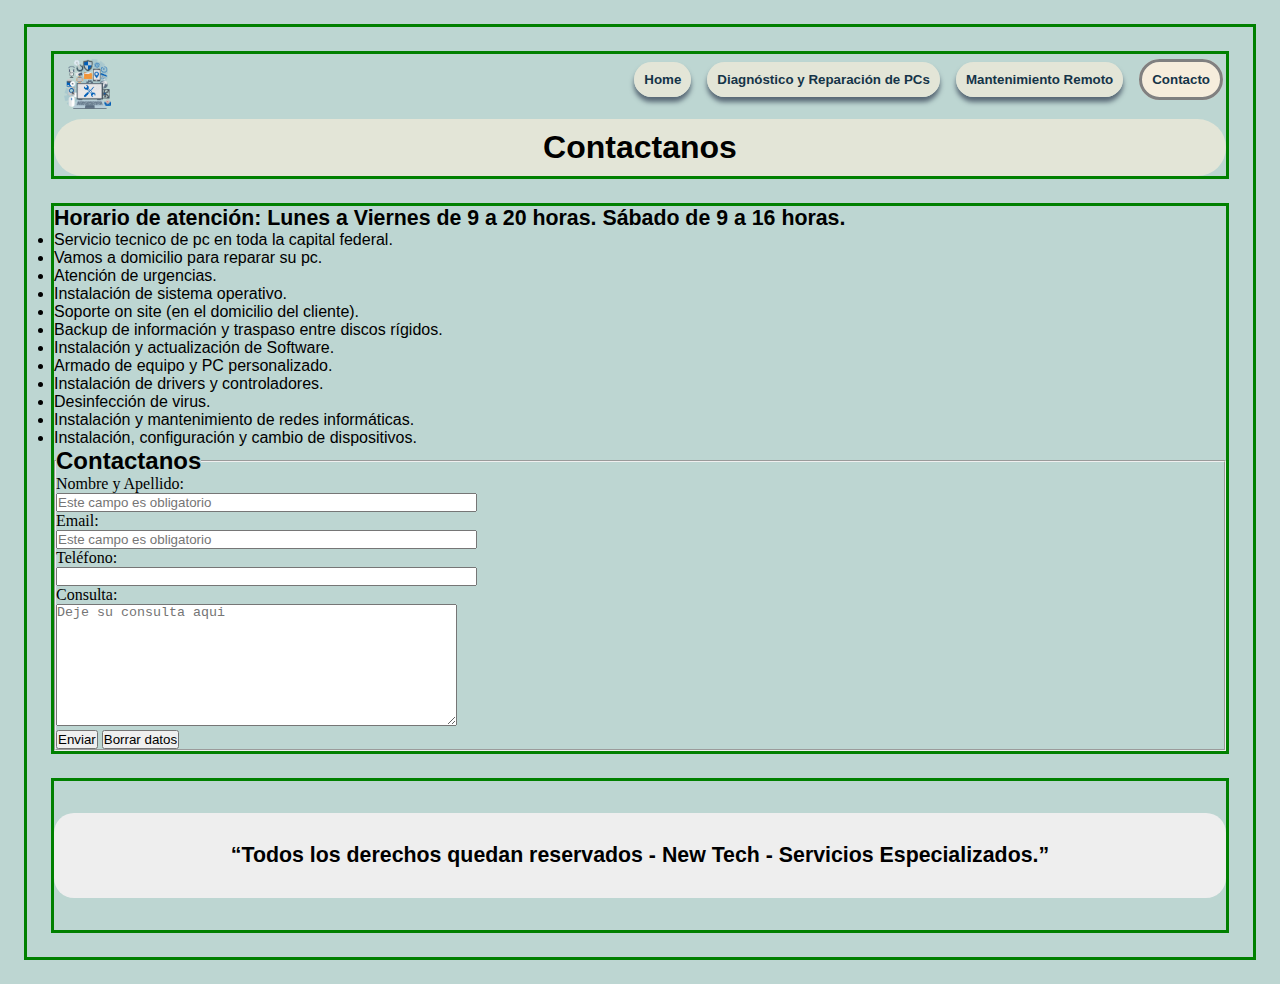
==== contacto.html @ 4899ba3d "Cambio de estilos y header. Se dejan las 4 paginas solicitadas en la primera etapa" ====
<!DOCTYPE html>
<html lang="en">
<head>
    <meta charset="UTF-8">
    <meta name="viewport" content="width=device-width, initial-scale=1.0">
    <title>Contacto</title>
    <link href='https://unpkg.com/boxicons@2.1.4/css/boxicons.min.css' rel='stylesheet'>
    <link rel="stylesheet" href="./css/estilos.css">
</head>
<body>
    <header>
        <nav>
            <img src="./img/Logo_new_tech.png" id="logo_marco" alt="Logo_new_tech" width="4%">
            <ul>
                <li><a class="nav" href="index.html">Home</a></li>
                <li><a class="nav" href="diagnostico.html">Diagnóstico y Reparación de PCs</a></li>
                <li><a class="nav" href="mantenimiento.html">Mantenimiento Remoto</a></li>
                <!-- <li><a class="nav" href="tecnico_domicilio.html">Técnico a Domicilio</a></li>
                <li><a class="nav" href="venta_accesorios.html">Venta de Accesorios</a></li> -->
                <li><a class="nav_actual">Contacto</a></li>
            </ul>
        </nav>
        <h1>Contactanos</h1>
    </header>

    
    <main>
        <h2><p>Horario de atención: Lunes a Viernes de 9 a 20 horas. Sábado de 9 a 16 horas.
        </h2>
            </p>
                <ul>
                    <li>Servicio tecnico de pc en toda la capital federal.</li>
                    <li>Vamos a domicilio para reparar su pc.</li>
                    <li>Atención de urgencias.</li>
                    <li>Instalación de sistema operativo.</li>
                    <li>Soporte on site (en el domicilio del cliente).</li>
                    <li>Backup de información y traspaso entre discos rígidos.</li>
                    <li>Instalación y actualización de Software.</li>
                    <li>Armado de equipo y PC personalizado.</li>
                    <li>Instalación de drivers y controladores.</li>
                    <li>Desinfección de virus.</li>
                    <li>Instalación y mantenimiento de redes informáticas.</li>
                    <li>Instalación, configuración y cambio de dispositivos.</li>
                </ul>

        <!-- <img src="" alt="Contactanos" width="550" height="300" > -->

        <fieldset>
            <legend><h2 style="font-size: 18pt; font-family: Verdana, Geneva, Tahoma, sans-serif;">Contactanos</h2></legend>
                
            <form action="" method="POST" target="_blank">
                <!-- Entrada de datos -->
                <!-- En la LABEL conviene poner el FOR con el mismo nombre que tiene el INPUT en el ID -->
            <section>
                <label for="nombre">Nombre y Apellido: </label> <br>
                <input size="50" type="text" name="nombre" id="nombre" maxlength="50" required placeholder="Este campo es obligatorio">
            </section>
            <section>
                <label for="mail">Email: </label> <br>
                <input size="50" type="email" name="mail" id="mail" required placeholder="Este campo es obligatorio">
            </section>
            <section>
                <label for="telefono">Teléfono: </label> <br>
                <input size="50" type="text" name="telefono" id="telefono" maxlength="15">
            </section>
            <sections>Consulta:</section>
            <section>
                <textarea name="consulta" id="" cols="48" rows="8" placeholder="Deje su consulta aqui"></textarea>
            </section>
                <input type="submit" value="Enviar">
                <input type="reset" value="Borrar datos">
    
            </form>
        </fieldset>
        
        
    </main>
    
    <footer>
        <blockquote contenteditable="false">
        <p>Todos los derechos quedan reservados - New Tech - Servicios Especializados.</p>
        </blockquote>
    </footer>
</body>
</html>
---- css/estilos.css ----
* {
    margin: 0;
    padding: 0;
}

html {
    scroll-behavior: smooth;
}

body, header, main, footer {
    background-color: #bdd6d2;
    margin: 1.5rem;
    min-width: 1100px;
    border: 3px green solid;
}

header nav img {
    margin-left: 10px;
    margin-top: 0px;
}

#logo_marco {
    position: relative;
    overflow: hidden;
    top: 5px;
}

header nav {
    display: flex;
    justify-content: space-between;
    align-items: center;
}

header nav ul {
    display: flex;
    list-style: none;
}

header nav ul li {
    margin-left: 10px;
}


.nav_actual {
    font-size: 10pt;
    font-family: Verdana, Geneva, Tahoma, sans-serif;
    background-color: #f6eddc;
    color: #153448;
    text-decoration: none;
    padding: 10px;
    border-radius: 25px;
    margin: 3px;
    border-color: gray;
    border-style: solid;
}

.nav {
    font-size: 10pt;
    font-family: Verdana, Geneva, Tahoma, sans-serif;
    background-color: #e3e5d7;
    color: #153448;
    text-decoration: none;
    padding: 10px;
    border-radius: 20px;
    margin: 3px;
    z-index: 999;
    box-shadow: 0 5px 5px #586875;
}

.nav:hover {
    opacity: 1;
    background-color: #a5c8ca;
}


footer {
    /*background-color: rgb(0, 162, 255);*/
    font-size: 14pt;
    font-family: Verdana, Geneva, Tahoma, sans-serif;
    font-weight: bold;
    text-align: center;
    min-height: 10vh;
}



header h1 {
    background-color: #e3e5d7;
    font-family: Verdana, Geneva, Tahoma, sans-serif;
    margin-top: 15px;
    padding: 10px;
    border-radius: 35px;
    border: 2px;
    text-align: center;
}

a {
    background-color: rgb(127, 168, 255); 
    font-weight: bold;
    font-size: 12pt;
}

p {
    font-size: 16pt;
    font-family: Verdana, Geneva, Tahoma, sans-serif;
    background-size: cover;
}

li {
    font-size: 12pt;
    font-family: Verdana, Geneva, Tahoma, sans-serif;
}


blockquote {
    background: #eee;
    border-radius: 20px;
    margin: 32px 0;
    }

blockquote p {
    padding: 30px;
    }

cite {
    margin: 16px 32px;
    }

blockquote p::before {
    content: '\201C';
    }

blockquote p::after {
    content: '\201D';
    }
        


/* PRUEBA DE ESPECIFICIDADES -> Pesos de menor a mayor: Universales; Etiquetas; Clase; Id; Estilos en linea */
.test {/* se llama con class dentro de la etiqueta */
    background-color: black;
    color: white;
    font-family: 'Times New Roman', Times, serif;
    font-style: italic;
    font-weight: bold;
}

#test2 {/* se llama con id dentro de la etiqueta */
    background-color: white;
    color: black;
    font-family: 'Times New Roman', Times, serif;
    font-style: italic;
    font-weight: bold;
}
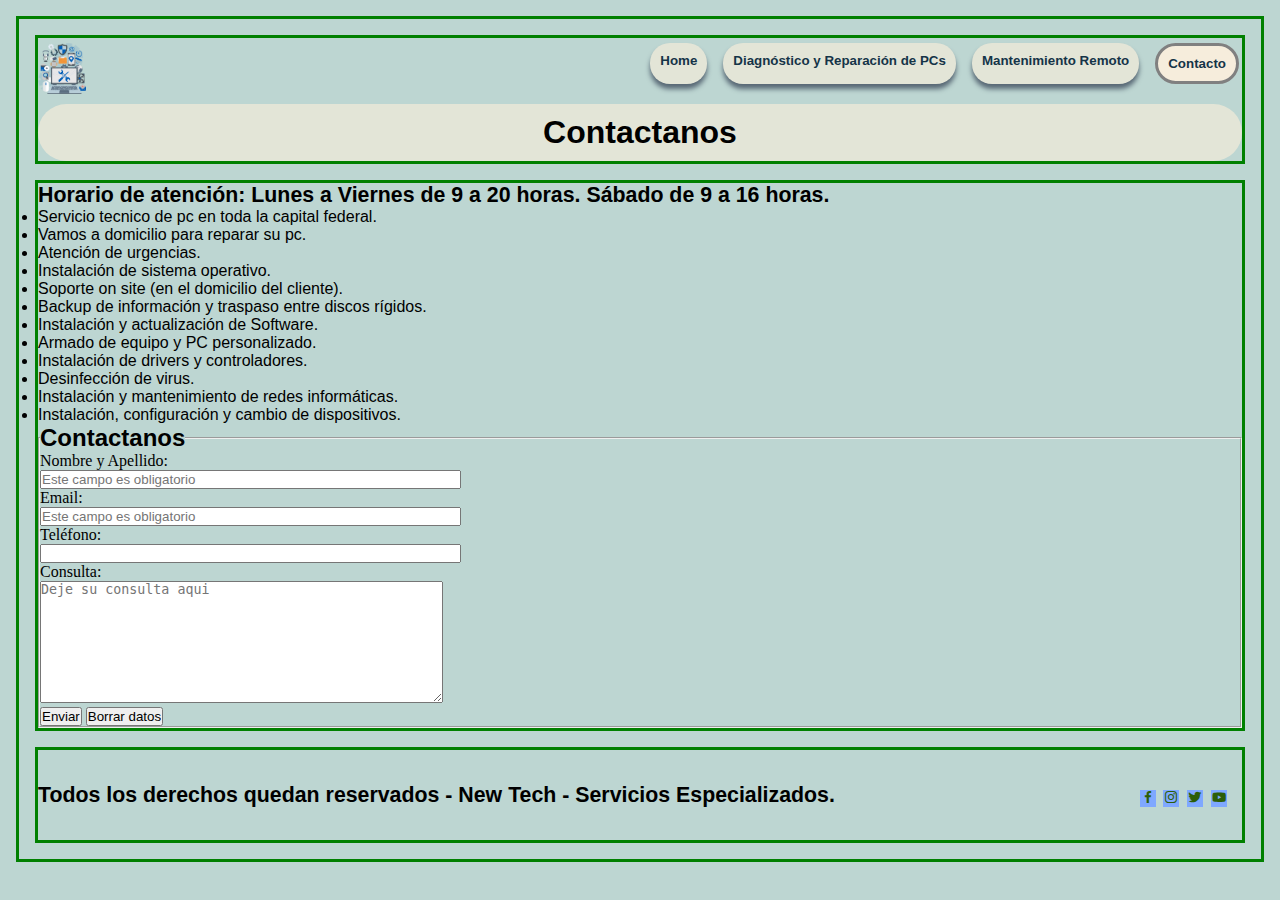
==== commit 206101b6: "Incorpore iconos de Redes en forma de links que no conducen a nada. Y que al momento de posarnos sob" ====
--- a/contacto.html
+++ b/contacto.html
@@ -77,9 +77,13 @@
     </main>
     
     <footer>
-        <blockquote contenteditable="false">
         <p>Todos los derechos quedan reservados - New Tech - Servicios Especializados.</p>
-        </blockquote>
+        <div class="redes">
+            <a href="#"><i class='bx bxl-facebook'></i></a>
+            <a href="#"><i class='bx bxl-instagram'></i></a>
+            <a href="#"><i class='bx bxl-twitter'></i></a>
+            <a href="#"><i class='bx bxl-youtube'></i></a>
+        </div>
     </footer>
 </body>
 </html>--- a/css/estilos.css
+++ b/css/estilos.css
@@ -9,20 +9,25 @@
 
 body, header, main, footer {
     background-color: #bdd6d2;
-    margin: 1.5rem;
-    min-width: 1100px;
+    margin: 1rem;
+    min-width: 1000px;
     border: 3px green solid;
 }
 
-header nav img {
+/* header nav img {
     margin-left: 10px;
     margin-top: 0px;
-}
+    max-width: 100%;
+    height: auto;
+} */
 
 #logo_marco {
     position: relative;
     overflow: hidden;
     top: 5px;
+    max-width: 100%;
+    height: auto;
+    width: 4%;
 }
 
 header nav {
@@ -38,6 +43,8 @@
 
 header nav ul li {
     margin-left: 10px;
+    /* display: inline; */
+    display: inline-flex;
 }
 
 
@@ -80,6 +87,24 @@
     font-weight: bold;
     text-align: center;
     min-height: 10vh;
+
+    display: flex;
+    justify-content: space-between;
+    align-items: center;
+}
+
+footer .redes {
+    font-size: 1.5em;
+    margin: 15px;
+}
+
+footer .redes i {
+    color: rgb(44, 94, 8);
+    transition: 1.5s;
+}
+
+footer .redes i:hover {
+    color: rgb(165, 241, 121);
 }
 
 
@@ -135,6 +160,23 @@
     }
         
 
+/* Media queries para hacer el sitio responsive */
+@media screen and (max-width: 768px) {
+    #logo_marco {
+        width: 10%;
+    }
+
+    nav ul {
+        display: flex;
+        flex-direction: column;
+        align-items: center;
+    }
+
+    nav ul li {
+        margin-bottom: 10px;
+    }
+}
+
 
 /* PRUEBA DE ESPECIFICIDADES -> Pesos de menor a mayor: Universales; Etiquetas; Clase; Id; Estilos en linea */
 .test {/* se llama con class dentro de la etiqueta */
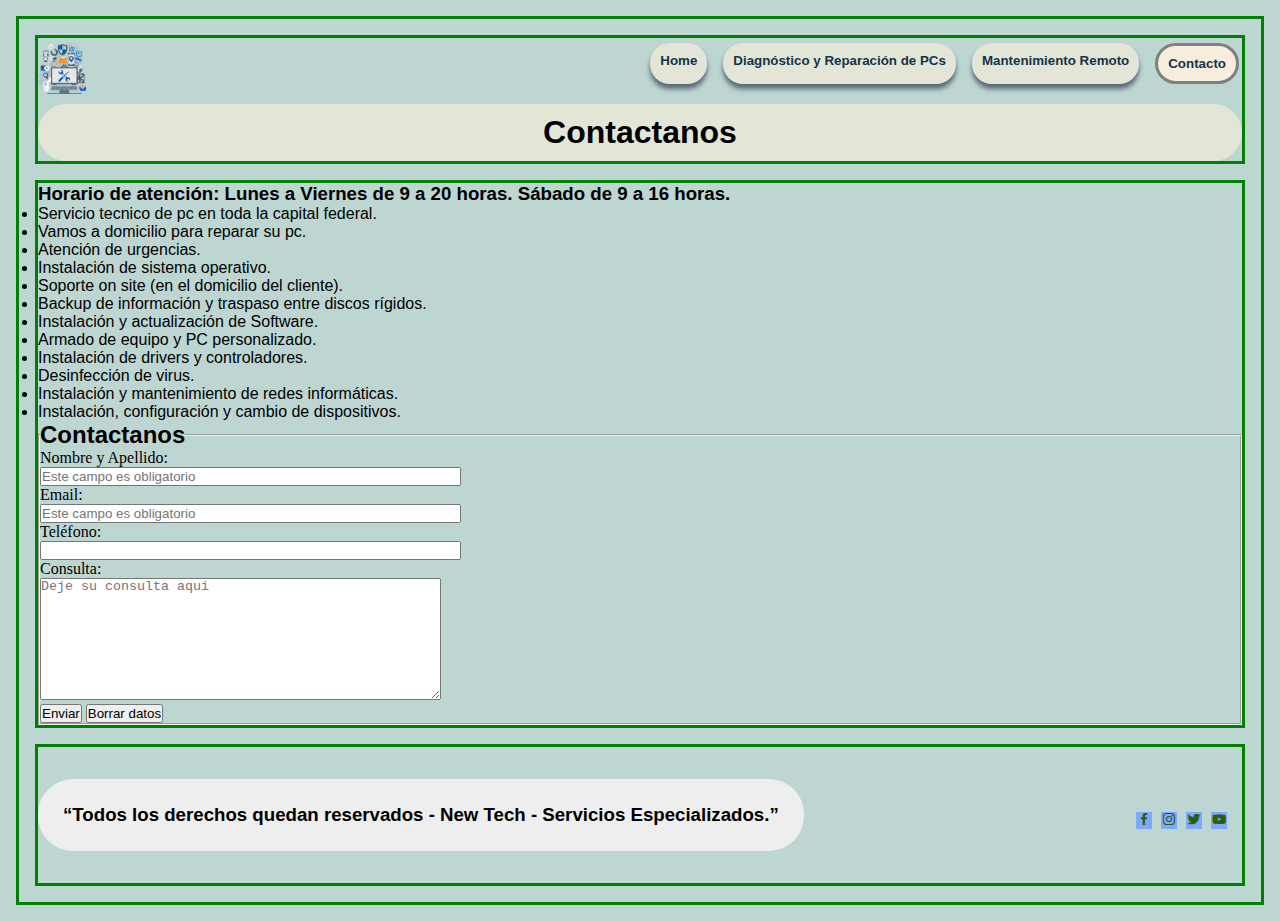
==== commit aab3552c: "Algunos ajustes en el footer" ====
--- a/contacto.html
+++ b/contacto.html
@@ -77,7 +77,9 @@
     </main>
     
     <footer>
+        <blockquote contenteditable="false">
         <p>Todos los derechos quedan reservados - New Tech - Servicios Especializados.</p>
+        </blockquote>
         <div class="redes">
             <a href="#"><i class='bx bxl-facebook'></i></a>
             <a href="#"><i class='bx bxl-instagram'></i></a>
--- a/css/estilos.css
+++ b/css/estilos.css
@@ -28,6 +28,16 @@
     max-width: 100%;
     height: auto;
     width: 4%;
+}
+
+header h1 {
+    background-color: #e3e5d7;
+    font-family: Verdana, Geneva, Tahoma, sans-serif;
+    margin-top: 15px;
+    padding: 10px;
+    border-radius: 35px;
+    border: 2px;
+    text-align: center;
 }
 
 header nav {
@@ -80,9 +90,27 @@
 }
 
 
+a {
+    background-color: rgb(127, 168, 255); 
+    font-weight: bold;
+    font-size: 12pt;
+}
+
+p {
+    font-size: 14pt;
+    font-family: Verdana, Geneva, Tahoma, sans-serif;
+    background-size: cover;
+}
+
+li {
+    font-size: 12pt;
+    font-family: Verdana, Geneva, Tahoma, sans-serif;
+}
+
+
 footer {
     /*background-color: rgb(0, 162, 255);*/
-    font-size: 14pt;
+    font-size: 12pt;
     font-family: Verdana, Geneva, Tahoma, sans-serif;
     font-weight: bold;
     text-align: center;
@@ -91,10 +119,11 @@
     display: flex;
     justify-content: space-between;
     align-items: center;
+    
 }
 
 footer .redes {
-    font-size: 1.5em;
+    font-size: 2em;
     margin: 15px;
 }
 
@@ -107,44 +136,16 @@
     color: rgb(165, 241, 121);
 }
 
-
-
-header h1 {
-    background-color: #e3e5d7;
-    font-family: Verdana, Geneva, Tahoma, sans-serif;
-    margin-top: 15px;
-    padding: 10px;
-    border-radius: 35px;
-    border: 2px;
-    text-align: center;
-}
-
-a {
-    background-color: rgb(127, 168, 255); 
-    font-weight: bold;
-    font-size: 12pt;
-}
-
-p {
-    font-size: 16pt;
-    font-family: Verdana, Geneva, Tahoma, sans-serif;
-    background-size: cover;
-}
-
-li {
-    font-size: 12pt;
-    font-family: Verdana, Geneva, Tahoma, sans-serif;
-}
-
-
 blockquote {
     background: #eee;
-    border-radius: 20px;
+    border-radius: 35px;
     margin: 32px 0;
+    align-content: center;
+    
     }
 
 blockquote p {
-    padding: 30px;
+    padding: 25px;
     }
 
 cite {
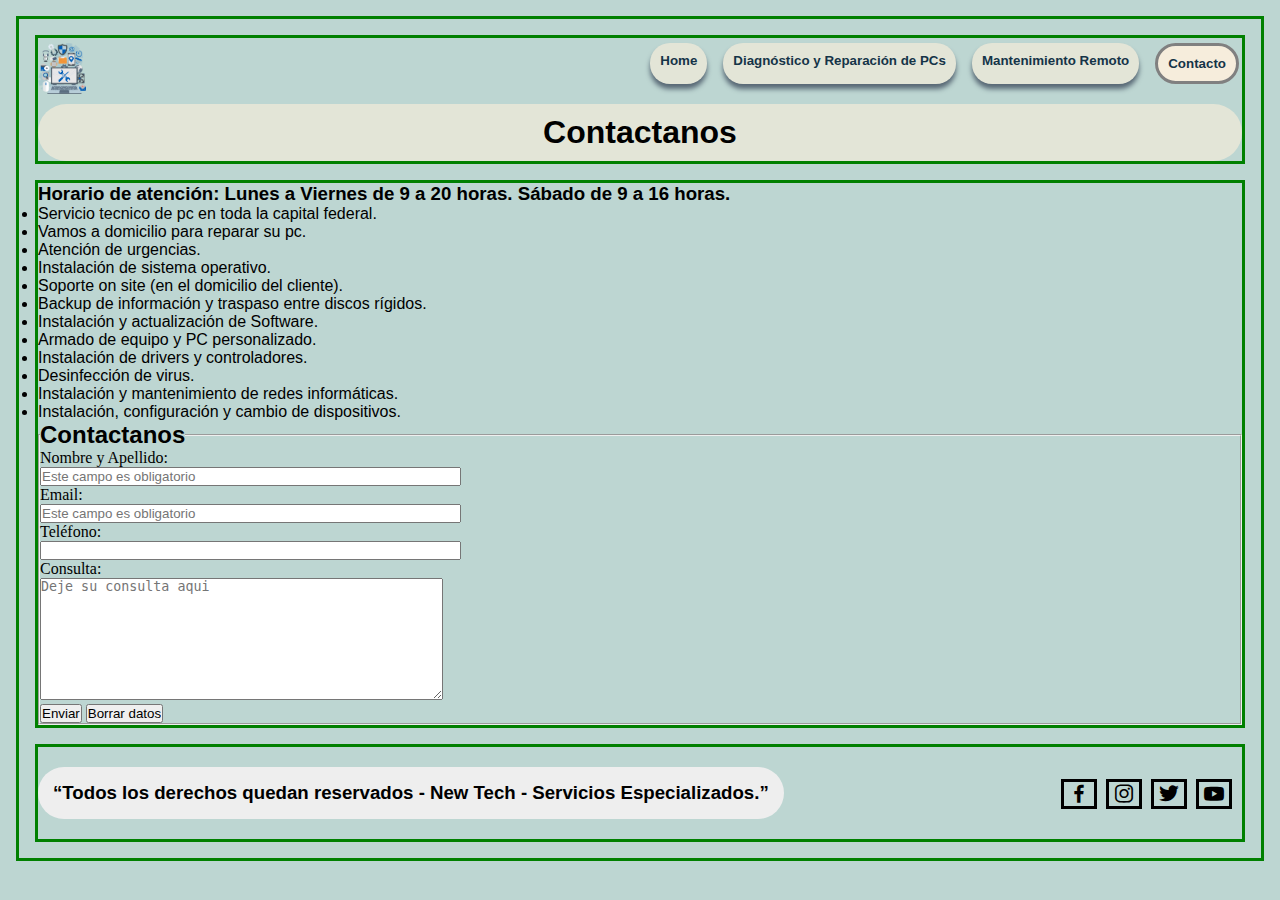
==== commit 9d6a7963: "Separo CSS del footer y cambio detalles en redes sociales" ====
--- a/contacto.html
+++ b/contacto.html
@@ -6,6 +6,7 @@
     <title>Contacto</title>
     <link href='https://unpkg.com/boxicons@2.1.4/css/boxicons.min.css' rel='stylesheet'>
     <link rel="stylesheet" href="./css/estilos.css">
+    <link rel="stylesheet" href="./css/estilos_footer.css">
 </head>
 <body>
     <header>
@@ -73,7 +74,6 @@
             </form>
         </fieldset>
         
-        
     </main>
     
     <footer>
@@ -81,10 +81,10 @@
         <p>Todos los derechos quedan reservados - New Tech - Servicios Especializados.</p>
         </blockquote>
         <div class="redes">
-            <a href="#"><i class='bx bxl-facebook'></i></a>
-            <a href="#"><i class='bx bxl-instagram'></i></a>
-            <a href="#"><i class='bx bxl-twitter'></i></a>
-            <a href="#"><i class='bx bxl-youtube'></i></a>
+            <a href="https://www.facebook.com" target="_blank"><i class='bx bxl-facebook'></i></a>
+            <a href="https://www.instagram.com" target="_blank"><i class='bx bxl-instagram'></i></a>
+            <a href="https://www.twitter.com" target="_blank"><i class='bx bxl-twitter'></i></a>
+            <a href="https://www.youtube.com" target="_blank"><i class='bx bxl-youtube'></i></a>    
         </div>
     </footer>
 </body>
--- a/css/estilos.css
+++ b/css/estilos.css
@@ -123,34 +123,40 @@
 }
 
 footer .redes {
-    font-size: 2em;
-    margin: 15px;
+    font-size: 2rem;
+    display: inline-block;
+    margin-right: 10px;
+    align-content: center;
 }
 
 footer .redes i {
-    color: rgb(44, 94, 8);
+    color: black;
     transition: 1.5s;
+    width: 30px;
+    background-color: #bdd6d2;
+    border: solid;
+    font-size: x-large;
 }
 
 footer .redes i:hover {
-    color: rgb(165, 241, 121);
-}
+    /*color: rgb(165, 241, 121);*/
+    color: #ff0000;
+}
+
 
 blockquote {
     background: #eee;
     border-radius: 35px;
-    margin: 32px 0;
-    align-content: center;
-    
+    margin: 20px 0;
     }
 
 blockquote p {
-    padding: 25px;
-    }
-
-cite {
+    padding: 15px;
+    }
+
+/* cite {
     margin: 16px 32px;
-    }
+    } */
 
 blockquote p::before {
     content: '\201C';
--- a/css/estilos_footer.css
+++ b/css/estilos_footer.css
@@ -0,0 +1,43 @@
+footer .redes {
+    font-size: 2rem;
+    display: inline-block;
+    margin-right: 10px;
+    align-content: center;
+}
+
+footer .redes i {
+    color: black;
+    transition: 1.5s;
+    width: 30px;
+    background-color: #bdd6d2;
+    border: solid;
+    font-size: x-large;
+}
+
+footer .redes i:hover {
+    /*color: rgb(165, 241, 121);*/
+    color: #ff0000;
+}
+
+
+blockquote {
+    background: #eee;
+    border-radius: 35px;
+    margin: 20px 0;
+    }
+
+blockquote p {
+    padding: 15px;
+    }
+
+/* cite {
+    margin: 16px 32px;
+    } */
+
+blockquote p::before {
+    content: '\201C';
+    }
+
+blockquote p::after {
+    content: '\201D';
+    }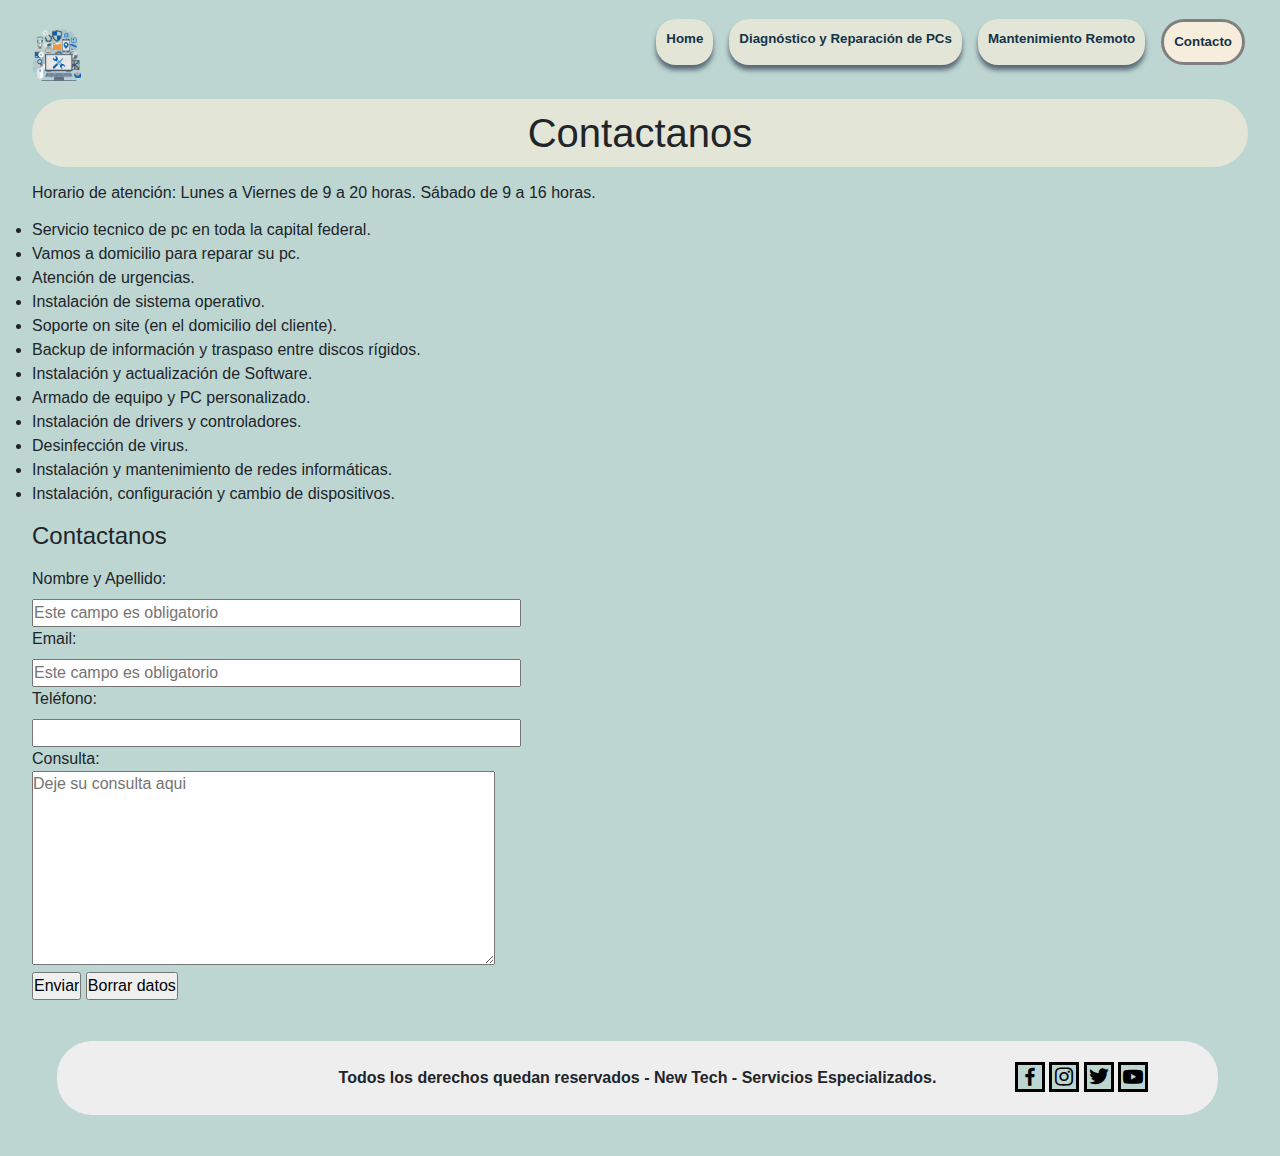
==== commit eedef939: "Se agrega a todas las paginas funcionalidad de bootstap, box icons, se separan los css y Varios camb" ====
--- a/contacto.html
+++ b/contacto.html
@@ -4,9 +4,17 @@
     <meta charset="UTF-8">
     <meta name="viewport" content="width=device-width, initial-scale=1.0">
     <title>Contacto</title>
-    <link href='https://unpkg.com/boxicons@2.1.4/css/boxicons.min.css' rel='stylesheet'>
-    <link rel="stylesheet" href="./css/estilos.css">
-    <link rel="stylesheet" href="./css/estilos_footer.css">
+     <!-- AGREGO LOS ESTILOS DE ICONOS -->
+     <link href='https://unpkg.com/boxicons@2.1.4/css/boxicons.min.css' rel='stylesheet'>
+     <!-- AGREGO LOS ESTILOS DE BOOTSTRAP  -->
+     <link rel="stylesheet" href="https://maxcdn.bootstrapcdn.com/bootstrap/4.5.2/css/bootstrap.min.css">
+     <script src="https://ajax.googleapis.com/ajax/libs/jquery/3.5.1/jquery.min.js"></script>
+     <script src="https://cdnjs.cloudflare.com/ajax/libs/popper.js/1.16.0/umd/popper.min.js"></script>
+     <script src="https://maxcdn.bootstrapcdn.com/bootstrap/4.5.2/js/bootstrap.min.js"></script>
+     <!-- AGREGO LOS ESTILOS DEL EQUIPO -->
+     <link rel="stylesheet" href="./css/estilos.css">
+     <link rel="stylesheet" href="./css/estilos_footer.css">
+     <link rel="stylesheet" href="./css/estilo_nav.css">
 </head>
 <body>
     <header>
@@ -77,9 +85,7 @@
     </main>
     
     <footer>
-        <blockquote contenteditable="false">
         <p>Todos los derechos quedan reservados - New Tech - Servicios Especializados.</p>
-        </blockquote>
         <div class="redes">
             <a href="https://www.facebook.com" target="_blank"><i class='bx bxl-facebook'></i></a>
             <a href="https://www.instagram.com" target="_blank"><i class='bx bxl-instagram'></i></a>
--- a/css/estilos.css
+++ b/css/estilos.css
@@ -7,19 +7,13 @@
     scroll-behavior: smooth;
 }
 
-body, header, main, footer {
+body, header, main {
     background-color: #bdd6d2;
     margin: 1rem;
     min-width: 1000px;
-    border: 3px green solid;
+    /* border: 3px green solid; */
 }
 
-/* header nav img {
-    margin-left: 10px;
-    margin-top: 0px;
-    max-width: 100%;
-    height: auto;
-} */
 
 #logo_marco {
     position: relative;
@@ -40,56 +34,6 @@
     text-align: center;
 }
 
-header nav {
-    display: flex;
-    justify-content: space-between;
-    align-items: center;
-}
-
-header nav ul {
-    display: flex;
-    list-style: none;
-}
-
-header nav ul li {
-    margin-left: 10px;
-    /* display: inline; */
-    display: inline-flex;
-}
-
-
-.nav_actual {
-    font-size: 10pt;
-    font-family: Verdana, Geneva, Tahoma, sans-serif;
-    background-color: #f6eddc;
-    color: #153448;
-    text-decoration: none;
-    padding: 10px;
-    border-radius: 25px;
-    margin: 3px;
-    border-color: gray;
-    border-style: solid;
-}
-
-.nav {
-    font-size: 10pt;
-    font-family: Verdana, Geneva, Tahoma, sans-serif;
-    background-color: #e3e5d7;
-    color: #153448;
-    text-decoration: none;
-    padding: 10px;
-    border-radius: 20px;
-    margin: 3px;
-    z-index: 999;
-    box-shadow: 0 5px 5px #586875;
-}
-
-.nav:hover {
-    opacity: 1;
-    background-color: #a5c8ca;
-}
-
-
 a {
     background-color: rgb(127, 168, 255); 
     font-weight: bold;
@@ -97,7 +41,7 @@
 }
 
 p {
-    font-size: 14pt;
+    font-size: 12pt;
     font-family: Verdana, Geneva, Tahoma, sans-serif;
     background-size: cover;
 }
@@ -106,69 +50,10 @@
     font-size: 12pt;
     font-family: Verdana, Geneva, Tahoma, sans-serif;
 }
-
-
-footer {
-    /*background-color: rgb(0, 162, 255);*/
-    font-size: 12pt;
-    font-family: Verdana, Geneva, Tahoma, sans-serif;
-    font-weight: bold;
-    text-align: center;
-    min-height: 10vh;
-
-    display: flex;
-    justify-content: space-between;
-    align-items: center;
-    
-}
-
-footer .redes {
-    font-size: 2rem;
-    display: inline-block;
-    margin-right: 10px;
-    align-content: center;
-}
-
-footer .redes i {
-    color: black;
-    transition: 1.5s;
-    width: 30px;
-    background-color: #bdd6d2;
-    border: solid;
-    font-size: x-large;
-}
-
-footer .redes i:hover {
-    /*color: rgb(165, 241, 121);*/
-    color: #ff0000;
-}
-
-
-blockquote {
-    background: #eee;
-    border-radius: 35px;
-    margin: 20px 0;
-    }
-
-blockquote p {
-    padding: 15px;
-    }
-
-/* cite {
-    margin: 16px 32px;
-    } */
-
-blockquote p::before {
-    content: '\201C';
-    }
-
-blockquote p::after {
-    content: '\201D';
-    }
-        
+   
 
 /* Media queries para hacer el sitio responsive */
-@media screen and (max-width: 768px) {
+@media screen and (max-width: 800px) {
     #logo_marco {
         width: 10%;
     }
@@ -184,6 +69,99 @@
     }
 }
 
+/************************************************************************************************/
+
+.sumario {
+    flex-grow: 1;
+    flex-basis: 100%; 
+    padding: 20px;
+    margin: 20px;
+}
+
+div.row{
+    /* padding: 10px; */
+    /* border: 1px solid red; */
+    /* background-color: rgba(255,0,0,0.15); */
+    display: flex;
+    flex-direction: row;
+    flex-wrap: wrap;
+    text-align: center;
+    padding: 10px;
+}
+div.col{
+    /* padding: 10px;
+    border: 1px solid blue;
+    background-color: rgba(0,0,255,0.15); */
+    /* flex-grow: 1; */
+    flex-basis: 100%; 
+    padding: 10px;
+    border: solid grey;
+    border-radius: 15px;
+    margin: 5px;
+}
+
+div.col:hover {
+    opacity: 1;
+    background-color: #8ec6c9;
+}
+
+.enlace-sin-hipervinculo {
+    text-decoration: none; /* Elimina la decoración de enlace */
+    color: #000; /* Color del texto */
+    cursor: default; /* Cambia el cursor a predeterminado para indicar que no es un enlace */
+}
+
+/************************************************************************************************/
+.carrusel-container {
+    display: flex;
+    justify-content: center;
+    align-items: center;
+    height: 50vh; /* O ajusta la altura según sea necesario */
+    margin-top: 50px;
+    margin-bottom: 50px;
+}
+#carrusel_home {
+    height: 300px;
+    margin-bottom: 20px;
+    background-color: #f0f0f0;
+}
+
+.carousel-caption h3 {
+    color: white; /* Cambia el color del texto del título */
+    font: bold;
+    text-shadow: -1px -1px 0 #ccc, 1px -1px 0 #ccc, -1px 1px 0 #ccc, 1px 1px 0 #ccc; /* Borde de letra gris */
+}
+
+.carousel-caption p {
+    color: #fff; /* Cambia el color del texto del párrafo */
+}
+
+.carousel-item {
+    width: 100%; /* Ancho del contenedor al 100% */
+    max-height: 500px; /* Altura máxima del contenedor */
+    overflow: hidden; /* Oculta el contenido que excede la altura máxima */
+}
+
+.carousel-item img {
+    width: auto;
+    height: 350px;
+}
+
+.carousel-control-prev, .carousel-control-next {
+    background: transparent; /* Fondo transparente para las flechas */
+    border: none; /* Borra el borde de las flechas */
+}
+
+.carousel-control-prev-icon, .carousel-control-next-icon {
+    background-color: transparent; /* Color de fondo transparente para las flechas */
+    color: #000; /* Color de las flechas (negro en este caso) */
+    border: none; /* Borra el borde de las flechas */
+}
+
+.carousel-control-prev:hover, .carousel-control-next:hover {
+    background: rgba(255, 255, 255, 0.5); /* Fondo semi-transparente al pasar el cursor */
+}
+/************************************************************************************************/
 
 /* PRUEBA DE ESPECIFICIDADES -> Pesos de menor a mayor: Universales; Etiquetas; Clase; Id; Estilos en linea */
 .test {/* se llama con class dentro de la etiqueta */
--- a/css/estilos_footer.css
+++ b/css/estilos_footer.css
@@ -1,8 +1,39 @@
-footer .redes {
+footer {
+    background-color: #bdd6d2;
+    margin: 1rem;
+    min-width: 1000px;
+    font-size: 12pt;
+    font-family: Verdana, Geneva, Tahoma, sans-serif;
+    font-weight: bold;
+    text-align: center; /* Centra el contenido del footer horizontalmente */
+    position: relative; /* Establece posición relativa para que los iconos mantengan su posición */
+    min-height: 10vh;
+    display: flex;
+    justify-content: space-between;
+    align-items: center;
+    padding: 25px;
+}
+
+footer p {
+    padding: 25px;
+    margin: 0; /* Elimina el margen del párrafo para centrarlo correctamente */
+    background: #eee;
+    border-radius: 35px;
+    margin-right: 5px; /* Margen a la derecha para separar los iconos */
+    flex-grow: 1; /* El párrafo ocupa el espacio disponible */
+}
+
+/* footer .redes {
     font-size: 2rem;
     display: inline-block;
     margin-right: 10px;
-    align-content: center;
+} */
+
+footer .redes {
+    position: absolute;
+    top: 50%;
+    right: 100px; /* Ajusta la posición de los iconos a la derecha */
+    transform: translateY(-50%);
 }
 
 footer .redes i {
@@ -19,25 +50,13 @@
     color: #ff0000;
 }
 
-
-blockquote {
-    background: #eee;
-    border-radius: 35px;
-    margin: 20px 0;
+/* Media queries para ajustes responsivos */
+@media screen and (max-width: 768px) {
+    footer p {
+        font-size: 10pt; /* Ajusta el tamaño del texto para pantallas más pequeñas */
     }
 
-blockquote p {
-    padding: 15px;
+    footer .redes {
+        font-size: 1.5rem; /* Ajusta el tamaño de los iconos para pantallas más pequeñas */
     }
-
-/* cite {
-    margin: 16px 32px;
-    } */
-
-blockquote p::before {
-    content: '\201C';
-    }
-
-blockquote p::after {
-    content: '\201D';
-    }+}--- a/css/estilo_nav.css
+++ b/css/estilo_nav.css
@@ -0,0 +1,48 @@
+header nav {
+    display: flex;
+    justify-content: space-between;
+    align-items: center;
+}
+
+header nav ul {
+    display: flex;
+    list-style: none;
+}
+
+header nav ul li {
+    margin-left: 10px;
+    /* display: inline; */
+    display: inline-flex;
+}
+
+
+.nav_actual {
+    font-size: 10pt;
+    font-family: Verdana, Geneva, Tahoma, sans-serif;
+    background-color: #f6eddc;
+    color: #153448;
+    text-decoration: none;
+    padding: 10px;
+    border-radius: 25px;
+    margin: 3px;
+    border-color: gray;
+    border-style: solid;
+}
+
+.nav {
+    font-size: 10pt;
+    font-family: Verdana, Geneva, Tahoma, sans-serif;
+    background-color: #e3e5d7;
+    color: #153448;
+    text-decoration: none;
+    padding: 10px;
+    border-radius: 20px;
+    margin: 3px;
+    z-index: 999;
+    box-shadow: 0 5px 5px #586875;
+}
+
+.nav:hover {
+    opacity: 1;
+    background-color: #a5c8ca;
+}
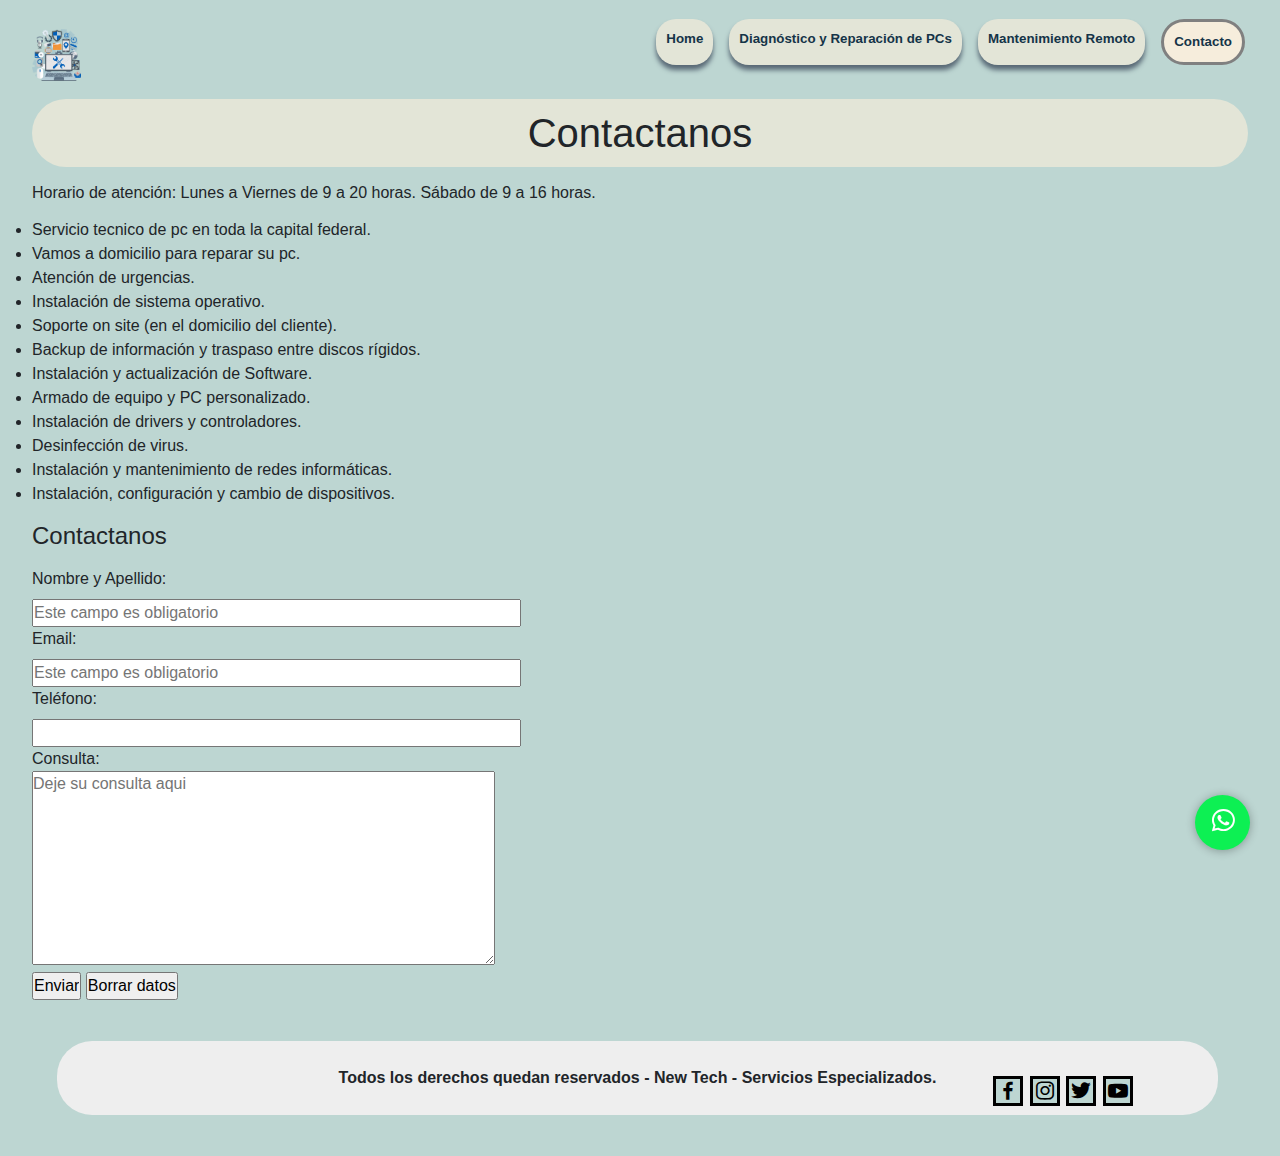
==== commit 80261f2a: "icono de whatsapp" ====
--- a/contacto.html
+++ b/contacto.html
@@ -15,7 +15,8 @@
      <link rel="stylesheet" href="./css/estilos.css">
      <link rel="stylesheet" href="./css/estilos_footer.css">
      <link rel="stylesheet" href="./css/estilo_nav.css">
-</head>
+     <link rel="stylesheet" href="../CaC_Web_TP1/img/Whatsapp.jpg">
+    </head>
 <body>
     <header>
         <nav>
@@ -93,5 +94,8 @@
             <a href="https://www.youtube.com" target="_blank"><i class='bx bxl-youtube'></i></a>    
         </div>
     </footer>
+    <a href="https://web.whatsapp.com/" class="btn-wsp" target="_blank">
+        <i class='bx bxl-whatsapp'></i></i>
+    </a>
 </body>
 </html>--- a/css/estilos.css
+++ b/css/estilos.css
@@ -24,6 +24,85 @@
     width: 4%;
 }
 
+header nav {
+    display: flex;
+    justify-content: space-between;
+    align-items: center;
+}
+
+header nav ul {
+    display: flex;
+    list-style: none;
+}
+
+header nav ul li {
+    margin-left: 10px;
+    /* display: inline; */
+    display: inline-flex;
+}
+
+
+.nav_actual {
+    font-size: 10pt;
+    font-family: Verdana, Geneva, Tahoma, sans-serif;
+    background-color: #f6eddc;
+    color: #153448;
+    text-decoration: none;
+    padding: 10px;
+    border-radius: 25px;
+    margin: 3px;
+    border-color: gray;
+    border-style: solid;
+}
+
+.nav {
+    font-size: 10pt;
+    font-family: Verdana, Geneva, Tahoma, sans-serif;
+    background-color: #e3e5d7;
+    color: #153448;
+    text-decoration: none;
+    padding: 10px;
+    border-radius: 20px;
+    margin: 3px;
+    z-index: 999;
+    box-shadow: 0 5px 5px #586875;
+}
+
+.nav:hover {
+    opacity: 1;
+    background-color: #a5c8ca;
+}
+
+
+footer {
+    /*background-color: rgb(0, 162, 255);*/
+    font-size: 14pt;
+    font-family: Verdana, Geneva, Tahoma, sans-serif;
+    font-weight: bold;
+    text-align: center;
+    min-height: 10vh;
+
+    display: flex;
+    justify-content: space-between;
+    align-items: center;
+}
+
+footer .redes {
+    font-size: 1.5em;
+    margin: 15px;
+}
+
+footer .redes i {
+    color: rgb(44, 94, 8);
+    transition: 1.5s;
+}
+
+footer .redes i:hover {
+    color: rgb(165, 241, 121);
+}
+
+
+
 header h1 {
     background-color: #e3e5d7;
     font-family: Verdana, Geneva, Tahoma, sans-serif;
@@ -78,29 +157,22 @@
     margin: 20px;
 }
 
-div.row{
-    /* padding: 10px; */
-    /* border: 1px solid red; */
-    /* background-color: rgba(255,0,0,0.15); */
-    display: flex;
-    flex-direction: row;
+.contenedor {
+    display: flex;
     flex-wrap: wrap;
-    text-align: center;
-    padding: 10px;
-}
-div.col{
-    /* padding: 10px;
-    border: 1px solid blue;
-    background-color: rgba(0,0,255,0.15); */
-    /* flex-grow: 1; */
-    flex-basis: 100%; 
+    justify-content: center;
+}
+
+.contenedor article {
+    flex: 1 1 calc(50% - 20px); /* Distribuye los artículos en 2 columnas y ajusta el ancho */
+    margin: 10px;
     padding: 10px;
     border: solid grey;
     border-radius: 15px;
-    margin: 5px;
-}
-
-div.col:hover {
+    text-align: center;
+}
+
+.contenedor article:hover {
     opacity: 1;
     background-color: #8ec6c9;
 }
@@ -145,31 +217,6 @@
 .carousel-item img {
     width: auto;
     height: 350px;
-}
-
-.carousel-control-prev, .carousel-control-next {
-    background: transparent; /* Fondo transparente para las flechas */
-    border: none; /* Borra el borde de las flechas */
-}
-
-.carousel-control-prev-icon, .carousel-control-next-icon {
-    background-color: transparent; /* Color de fondo transparente para las flechas */
-    color: #000; /* Color de las flechas (negro en este caso) */
-    border: none; /* Borra el borde de las flechas */
-}
-
-.carousel-control-prev:hover, .carousel-control-next:hover {
-    background: rgba(255, 255, 255, 0.5); /* Fondo semi-transparente al pasar el cursor */
-}
-/************************************************************************************************/
-
-/* PRUEBA DE ESPECIFICIDADES -> Pesos de menor a mayor: Universales; Etiquetas; Clase; Id; Estilos en linea */
-.test {/* se llama con class dentro de la etiqueta */
-    background-color: black;
-    color: white;
-    font-family: 'Times New Roman', Times, serif;
-    font-style: italic;
-    font-weight: bold;
 }
 
 #test2 {/* se llama con id dentro de la etiqueta */
@@ -178,4 +225,26 @@
     font-family: 'Times New Roman', Times, serif;
     font-style: italic;
     font-weight: bold;
+}
+
+.btn-wsp {
+    position: fixed;
+    width: 55px;
+    height: 55px;
+    line-height: 55px;
+    bottom: 50px;
+    right: 30px;
+    background: #0df053;
+    color: #fff;
+    border-radius: 50px;
+    text-align: center;
+    font-size: 30px;
+    box-shadow: 0px 1px 10px rgba(0, 0, 0, 0.3);
+    z-index: 100;
+}
+
+.btn-wsp:hover {
+    text-decoration: none;
+    color: #0df053;
+    background: #fff;
 }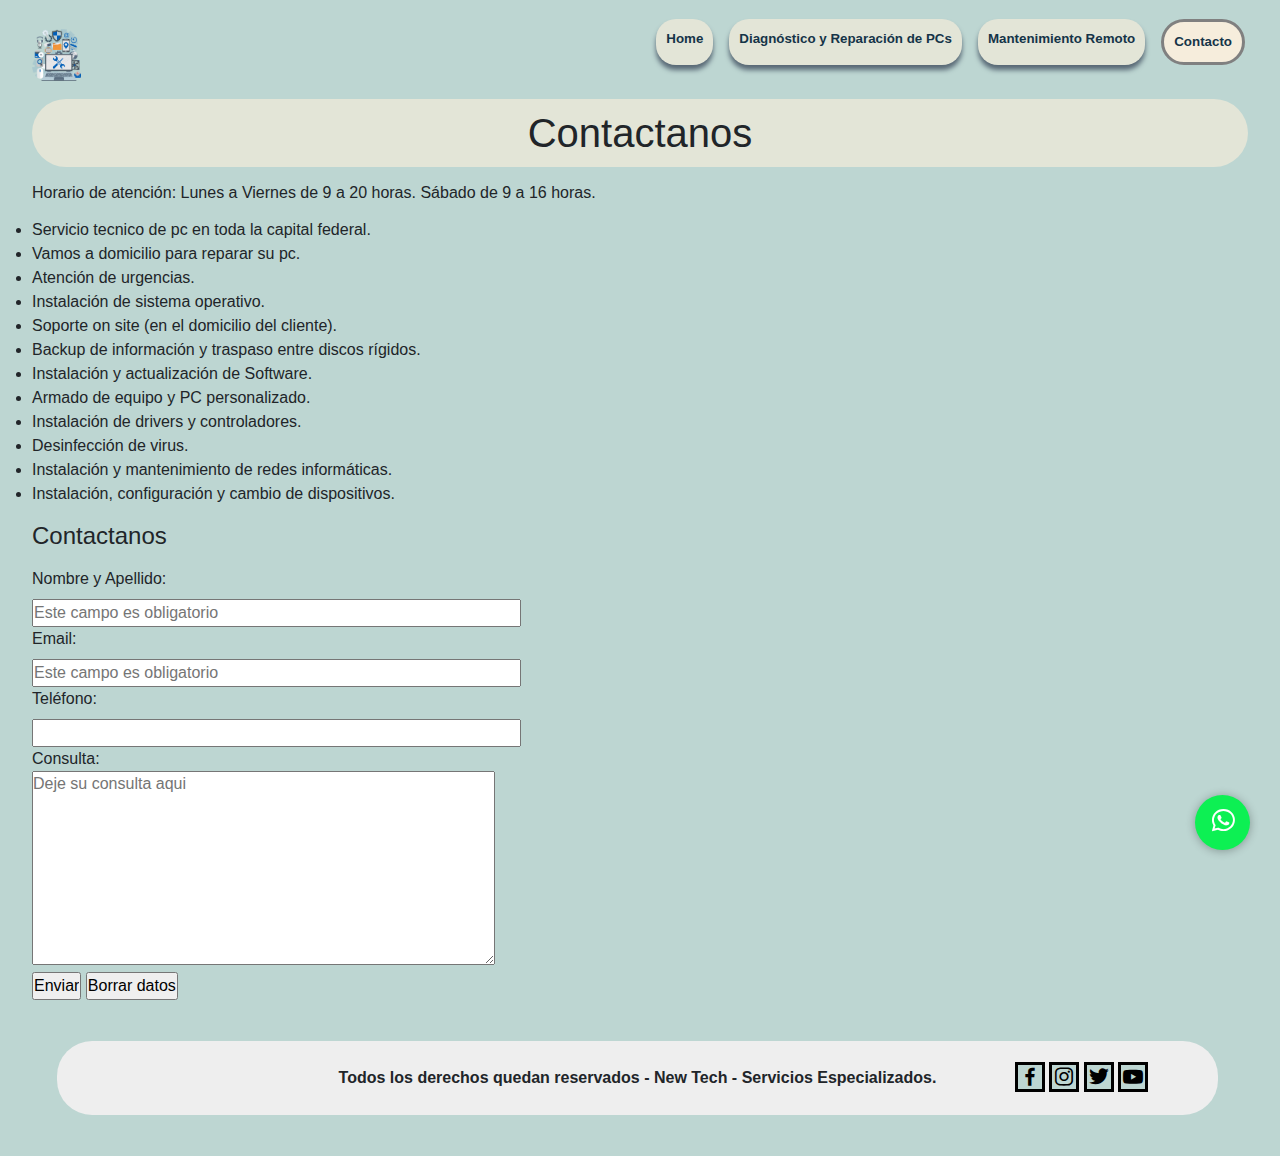
==== commit 7e8f510a: "Se corrigen los cambios pisados. Se deja el Boton de WhatsApp en Contacto" ====
--- a/contacto.html
+++ b/contacto.html
@@ -15,7 +15,7 @@
      <link rel="stylesheet" href="./css/estilos.css">
      <link rel="stylesheet" href="./css/estilos_footer.css">
      <link rel="stylesheet" href="./css/estilo_nav.css">
-     <link rel="stylesheet" href="../CaC_Web_TP1/img/Whatsapp.jpg">
+     <link rel="stylesheet" href="./css/estilos_contacto.css">
     </head>
 <body>
     <header>
--- a/css/estilos.css
+++ b/css/estilos.css
@@ -23,85 +23,6 @@
     height: auto;
     width: 4%;
 }
-
-header nav {
-    display: flex;
-    justify-content: space-between;
-    align-items: center;
-}
-
-header nav ul {
-    display: flex;
-    list-style: none;
-}
-
-header nav ul li {
-    margin-left: 10px;
-    /* display: inline; */
-    display: inline-flex;
-}
-
-
-.nav_actual {
-    font-size: 10pt;
-    font-family: Verdana, Geneva, Tahoma, sans-serif;
-    background-color: #f6eddc;
-    color: #153448;
-    text-decoration: none;
-    padding: 10px;
-    border-radius: 25px;
-    margin: 3px;
-    border-color: gray;
-    border-style: solid;
-}
-
-.nav {
-    font-size: 10pt;
-    font-family: Verdana, Geneva, Tahoma, sans-serif;
-    background-color: #e3e5d7;
-    color: #153448;
-    text-decoration: none;
-    padding: 10px;
-    border-radius: 20px;
-    margin: 3px;
-    z-index: 999;
-    box-shadow: 0 5px 5px #586875;
-}
-
-.nav:hover {
-    opacity: 1;
-    background-color: #a5c8ca;
-}
-
-
-footer {
-    /*background-color: rgb(0, 162, 255);*/
-    font-size: 14pt;
-    font-family: Verdana, Geneva, Tahoma, sans-serif;
-    font-weight: bold;
-    text-align: center;
-    min-height: 10vh;
-
-    display: flex;
-    justify-content: space-between;
-    align-items: center;
-}
-
-footer .redes {
-    font-size: 1.5em;
-    margin: 15px;
-}
-
-footer .redes i {
-    color: rgb(44, 94, 8);
-    transition: 1.5s;
-}
-
-footer .redes i:hover {
-    color: rgb(165, 241, 121);
-}
-
-
 
 header h1 {
     background-color: #e3e5d7;
@@ -219,32 +140,18 @@
     height: 350px;
 }
 
-#test2 {/* se llama con id dentro de la etiqueta */
-    background-color: white;
-    color: black;
-    font-family: 'Times New Roman', Times, serif;
-    font-style: italic;
-    font-weight: bold;
+.carousel-control-prev, .carousel-control-next {
+    background: transparent; /* Fondo transparente para las flechas */
+    border: none; /* Borra el borde de las flechas */
 }
 
-.btn-wsp {
-    position: fixed;
-    width: 55px;
-    height: 55px;
-    line-height: 55px;
-    bottom: 50px;
-    right: 30px;
-    background: #0df053;
-    color: #fff;
-    border-radius: 50px;
-    text-align: center;
-    font-size: 30px;
-    box-shadow: 0px 1px 10px rgba(0, 0, 0, 0.3);
-    z-index: 100;
+.carousel-control-prev-icon, .carousel-control-next-icon {
+    background-color: transparent; /* Color de fondo transparente para las flechas */
+    color: #000; /* Color de las flechas (negro en este caso) */
+    border: none; /* Borra el borde de las flechas */
 }
 
-.btn-wsp:hover {
-    text-decoration: none;
-    color: #0df053;
-    background: #fff;
-}+.carousel-control-prev:hover, .carousel-control-next:hover {
+    background: rgba(255, 255, 255, 0.5); /* Fondo semi-transparente al pasar el cursor */
+}
+/************************************************************************************************/--- a/css/estilos_contacto.css
+++ b/css/estilos_contacto.css
@@ -0,0 +1,21 @@
+.btn-wsp {
+    position: fixed;
+    width: 55px;
+    height: 55px;
+    line-height: 55px;
+    bottom: 50px;
+    right: 30px;
+    background: #0df053;
+    color: #fff;
+    border-radius: 50px;
+    text-align: center;
+    font-size: 30px;
+    box-shadow: 0px 1px 10px rgba(0, 0, 0, 0.3);
+    z-index: 100;
+}
+
+.btn-wsp:hover {
+    text-decoration: none;
+    color: #0df053;
+    background: #fff;
+}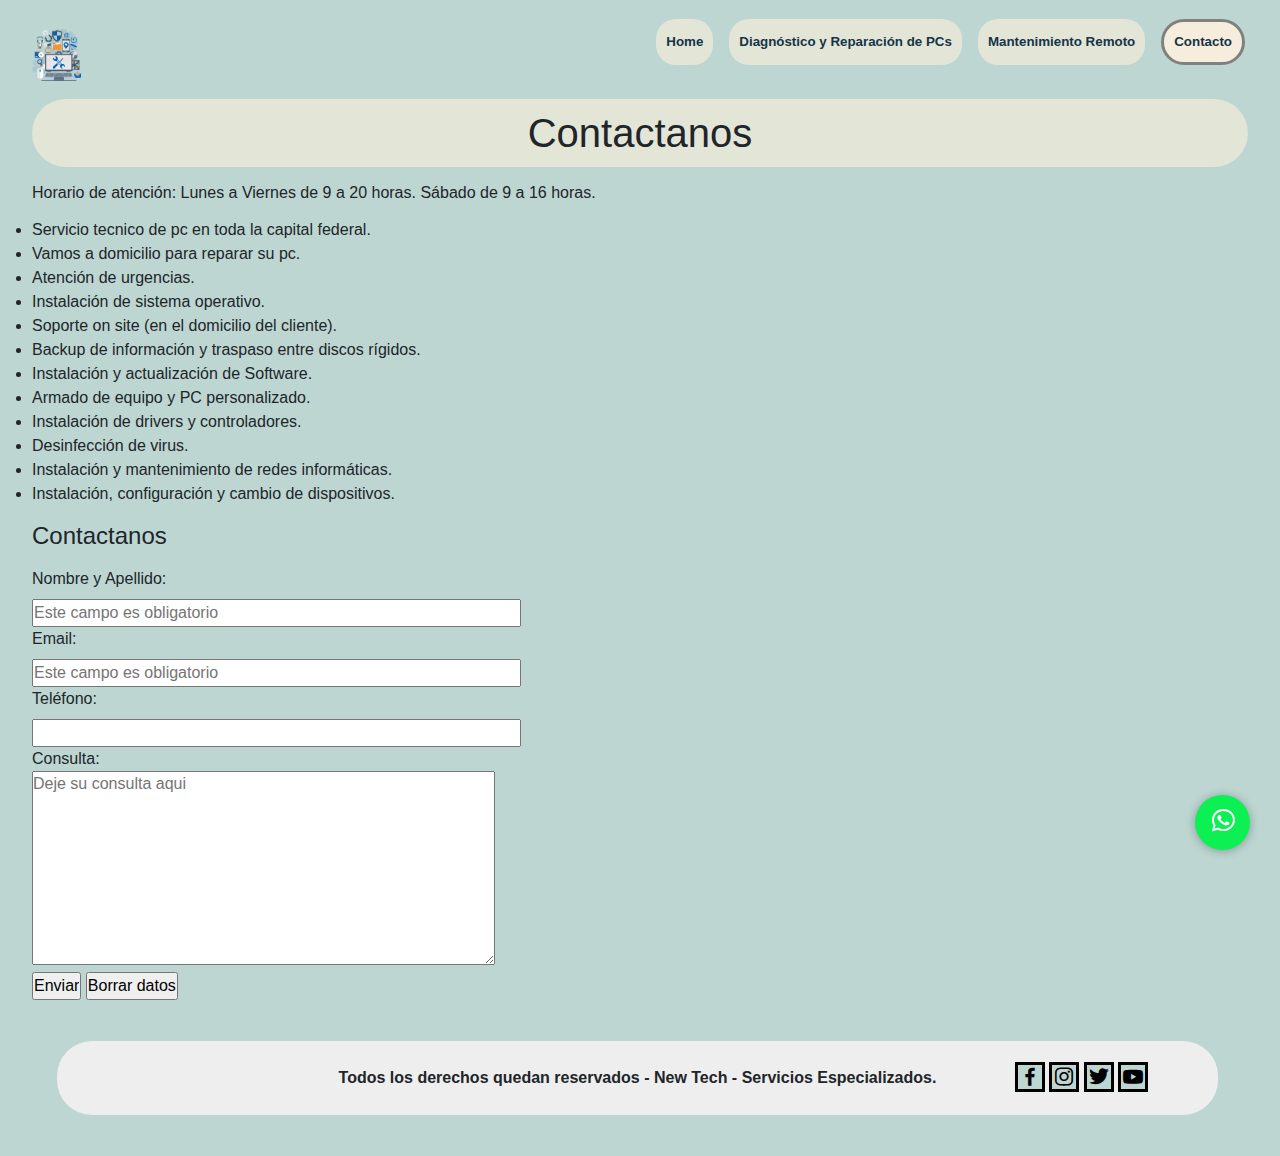
==== commit 5dfa4ab7: "Version estable V1.0 - Se corrigen pisadas de version." ====
--- a/contacto.html
+++ b/contacto.html
@@ -14,7 +14,7 @@
      <!-- AGREGO LOS ESTILOS DEL EQUIPO -->
      <link rel="stylesheet" href="./css/estilos.css">
      <link rel="stylesheet" href="./css/estilos_footer.css">
-     <link rel="stylesheet" href="./css/estilo_nav.css">
+     <link rel="stylesheet" href="./css/estilos_nav.css">
      <link rel="stylesheet" href="./css/estilos_contacto.css">
     </head>
 <body>
--- a/css/estilos.css
+++ b/css/estilos.css
@@ -70,7 +70,6 @@
 }
 
 /************************************************************************************************/
-
 .sumario {
     flex-grow: 1;
     flex-basis: 100%; 
--- a/css/estilos_footer.css
+++ b/css/estilos_footer.css
@@ -38,7 +38,7 @@
 
 footer .redes i {
     color: black;
-    transition: 1.5s;
+    transition: 1s;
     width: 30px;
     background-color: #bdd6d2;
     border: solid;
--- a/css/estilos_nav.css
+++ b/css/estilos_nav.css
@@ -0,0 +1,53 @@
+header nav {
+    display: flex;
+    justify-content: space-between;
+    align-items: center;
+}
+
+header nav ul {
+    display: flex;
+    list-style: none;
+}
+
+header nav ul li {
+    margin-left: 10px;
+    /* display: inline; */
+    display: inline-flex;
+}
+
+
+.nav_actual {
+    font-size: 10pt;
+    font-family: Verdana, Geneva, Tahoma, sans-serif;
+    background-color: #f6eddc;
+    color: #153448;
+    text-decoration: none;
+    padding: 10px;
+    border-radius: 25px;
+    margin: 3px;
+    border-color: gray;
+    border-style: solid;
+    pointer-events: none; /* Deshabilita los eventos del mouse en el elemento */
+    display: flex;
+    align-items: center;
+}
+
+.nav {
+    font-size: 10pt;
+    font-family: Verdana, Geneva, Tahoma, sans-serif;
+    background-color: #e3e5d7;
+    color: #153448;
+    text-decoration: none;
+    padding: 10px;
+    border-radius: 20px;
+    margin: 3px;
+    z-index: 999;
+    /* box-shadow: 0 5px 5px #586875; */
+    display: flex;
+    align-items: center;
+}
+
+.nav:hover {
+    opacity: 1;
+    background-color: #a5c8ca;
+}
--- a/css/estilos_contacto.css
+++ b/css/estilos_contacto.css
@@ -18,4 +18,4 @@
     text-decoration: none;
     color: #0df053;
     background: #fff;
-}+}
